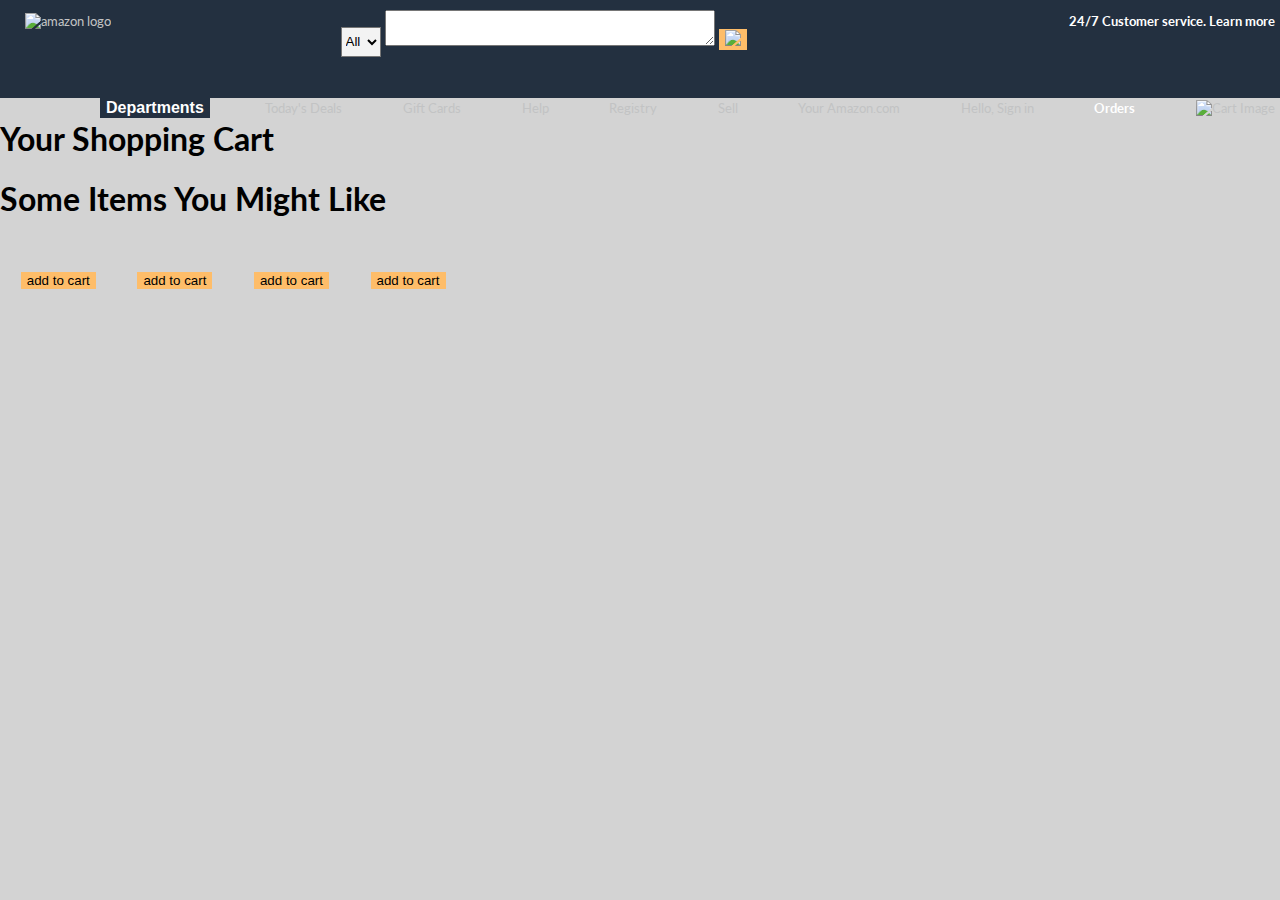
==== challenge-d/cart.html @ b4dd5c7d "Amber files add plus challenge from Day04" ====
<!DOCTYPE html>
<html>
<head>
	<meta charset="utf-8">
	<meta http-equiv="X-UA-Compatible" content="IE=edge">
	<link rel="stylesheet" href="challenge.css">
	<link href="https://fonts.googleapis.com/css?family=Lato" rel="stylesheet">
	<title></title>
</head>
<body>
	<nav>
		<div id="navtop">
			<div>
				<a href="challenge.html">
					<img src="https://pngimg.com/uploads/amazon/amazon_PNG11.png" alt="amazon logo" style="width:100px;height:40px;border:0px">
				</a>
			</div>
			<div>
				<form>
					<select name="All">
						<option value="All Departments">All Departments</option>
						<option value="Arts & Crafts">Arts & Crafts</option>
						<option value="Automotive">Automotive</option>
						<option value="Baby">Baby</option>
					</select>
					<textarea name="search bar" rows="1" cols="50">
					</textarea>
					<button type="button" onclick="alert('Website still in Beta stage')"><img src="search.png"></button>
				</form>
			</div>
			<div class="bold">
				<a href="http://www.amazon.com/b/ref=nav_swm_AE_EN_SWM_247CS?_encoding=UTF8&node=17416544011&pf_rd_m=ATVPDKIKX0DER&pf_rd_s=nav-sitewide-msg-export&pf_rd_r=WQSC9T0VPNECTWAY9RPP&pf_rd_r=WQSC9T0VPNECTWAY9RPP&pf_rd_t=4201&pf_rd_p=a5b6ddb7-0f24-453c-9c49-eebfe9b3eeff&pf_rd_p=a5b6ddb7-0f24-453c-9c49-eebfe9b3eeff&pf_rd_i=navbar-4201">24/7 Customer service. Learn more</a>
			</div>
		</div>
		<div id="navbottom">
			<div class="dropdown">
				<button class="dropbtn">Departments</button>
				<div class="dropdown-content">
					<a href="https://www.amazon.com/s/browse?_encoding=UTF8&node=2858778011&ref_=nav_shopall-export_nav_mw_sbd_intl_video">Prime Video</a>
					<a href="https://www.amazon.com/s/browse?_encoding=UTF8&node=5174&ref_=nav_shopall-export_nav_mw_sbd_intl_cd">Music, CDs & Vinyl</a>
					<a href="https://www.amazon.com/s/browse?_encoding=UTF8&node=163856011&ref_=nav_shopall-export_nav_mw_sbd_intl_music">Digital Music</a>
				</div>
			</div>
			<div>
				<a href="https://www.amazon.com/international-sales-offers/b/?ie=UTF8&node=15529609011&ref_=nav_navm_intl_deal_btn">Today's Deals</a>
			</div>
			<div>
				<a href="https://www.amazon.com/gift-cards/b/?ie=UTF8&node=2238192011&ref_=nav_cs_gift_cards">Gift Cards</a>
			</div>
			<div>
				<a href="https://www.amazon.com/gp/help/customer/display.html?nodeId=508510&ref_=nav_cs_help">Help</a>
			</div>
			<div>
				<a href="https://www.amazon.com/gp/browse.html?node=16115931011&ref_=nav_cs_registry">Registry</a>
			</div>
			<div>
				<a href="https://www.amazon.com/b/?_encoding=UTF8&ld=AZUSSOA-sell&node=12766669011&ref_=nav_cs_sell">Sell</a>
			</div>
			<div>
				<a href="https://www.amazon.com/gp/yourstore/home?ref_=nav_cs_ys">Your Amazon.com</a>
			</div>
			<div>
				<a href="https://www.amazon.com/gp/navigation/redirector.html/ref=sign-in-redirect?ie=UTF8&associationHandle=usflex&currentPageURL=https%3A%2F%2Fwww.amazon.com%2Fref%3Dnav_signin&pageType=Gateway&switchAccount=&yshURL=https%3A%2F%2Fwww.amazon.com%2Fgp%2Fyourstore%2Fhome%3Fie%3DUTF8%26ref_%3Dnav_signin">Hello, Sign in</a>
			</div>
			<div class= "bold">
				<a href="https://www.amazon.com/gp/css/order-history?ref_=nav_orders_first">Orders</a>
			</div>
			<div>
				<a href="cart.html"><img src="cart.png" alt="Cart Image"></a>
			</div>
		</div>
	</nav>
	<div>
		<h1>Your Shopping Cart</h1>
			<div class ="cart watch" id="div1">
				<img src="img2/w1.png" alt="">
				<button id="div1" class="cart" type="button" onclick="hidden1(this.id)">delete</button>
			</div>
			<div class ="cart watch" id="div2">
				<img src="img2/w2.png" alt="">
				<button id="div2 cart" class="cart"  type="button" onclick="hidden1(this.id)">delete</button>
			</div>
			<div class ="cart watch" id="div3">
				<img src="img2/w3.png" alt="">
				<button id="div3 cart" class="cart"  type="button" onclick="hidden1(this.id)">delete</button>
			</div>
			<div class ="cart watch" id="div4">
				<img src="img2/w4.png" alt="">
				<button  id="div4 cart" class="cart"  type="button" onclick="hidden1(this.id)">delete</button>
			</div>
		<h1>Some Items You Might Like<h1>
			<div class ="watch" id="div1">
				<img src="img2/w1.png" alt="">
				<button type="button"  id="div1" onclick="hide(this.id)">add to cart</button>
			</div>
			<div class ="watch" id="div2">
				<img src="img2/w2.png" alt="">
				<button id="div2" type="button" onclick="hide(this.id)">add to cart</button>
			</div>
			<div class ="watch" id="div3">
				<img src="img2/w3.png" alt="">
				<button  id="div3" type="button" onclick="hide(this.id)">add to cart</button>
			</div>
			<div class ="watch" id="div4">
				<img src="img2/w4.png" alt="">
				<button  id="div4" type="button" onclick="hide(this.id)">add to cart</button>
			</div>

<script src="script.js"></script>	
</body>
</html>
---- challenge-d/challenge.css ----
body {
  margin: 0px;
  font-family: "Lato", sans-serif;
  background-color: lightgray; }

nav {
  background-color: #233040;
  padding-left: 20px;
  padding-top: 10px; }

#navtop {
  display: flex;
  flex-direction: row;
  justify-content: space-between; }

#navbottom {
  display: flex;
  flex-direction: row;
  justify-content: space-between;
  padding-left: 80px; }

#navbottom div {
  margin-top: 20px;
  padding-top: 20px;
  margin-bottom: -20px; }

a {
  text-decoration: none;
  color: #C2C3C4;
  font-size: 13px;
  padding: 5px; }

a:hover {
  border: solid 1px #C2C3C4; }

.dropbtn {
  font-size: 16px;
  border: none;
  background-color: #233040;
  color: white;
  font-weight: bold; }

.dropdown {
  position: relative;
  display: inline-block; }

.dropdown-content {
  display: none;
  position: absolute;
  background-color: white;
  min-width: 160px;
  z-index: 1; }

.dropdown-content a {
  color: #233040;
  padding: 12px 16px;
  text-decoration: none;
  display: block; }

.dropdown-content a:hover {
  color: #F08804;
  text-decoration: underline; }

.dropdown:hover .dropdown-content {
  display: block; }

.dropdown:hover .dropbtn {
  background-color: #233040; }

.bold a {
  color: white;
  font-weight: bold; }

select {
  background-color: #F3F3F3;
  width: 40px;
  height: 30px; }

option {
  background-color: white; }

textarea {
  height: 30px;
  min-width: 300px;
  width: 65%;
  margin: 0 auto; }

button {
  background-color: #FEBD69;
  border: none; }

#scrolldown {
  position: absolute;
  top: 610em; }

#container {
  width: 95%;
  margin: 0 auto; }

#top_img {
  width: 100%; }

#firsts_imgs {
  width: 100%;
  display: flex;
  justify-content: space-between; }

#firsts_imgs div {
  width: 23%;
  height: 400px;
  background-color: white;
  text-align: center;
  overflow: hidden; }
  #firsts_imgs div img {
    width: 80%;
    height: 60%;
    transition: transform 1.4s; }
  #firsts_imgs div img:hover {
    transform: scale(1.1); }
#firsts_imgs input {
  background-color: #F2C963;
  font-size: 18px;
  width: 80%;
  height: 2em;
  border: 0; }
#firsts_imgs input:hover {
  background-color: #EDAE10; }
#firsts_imgs a {
  text-decoration: none;
  color: blue;
  margin: 30px 0px 20px -13em; }
#firsts_imgs a:hover {
  color: red;
  text-decoration: underline; }

#watches {
  padding: 40px 0px 40px 0px;
  margin-top: 30px;
  display: flex;
  background-color: white;
  height: 170px;
  width: 100%; }
  #watches img {
    width: 120%;
    width: 10%;
    margin: 0 auto; }
  #watches img:hover {
    transform: scale(1.1); }

#watches_container {
  background-color: white; }
  #watches_container p {
    font-size: 22px;
    padding: 10px 0px 0px 20px; }

.list1 {
  font-size: 19px;
  font-weight: bold; }

footer {
  background-color: #232F3F; }

ul li {
  list-style: none;
  color: white; }

.watch {
  display: inline-block;
  max-width: 20%;
  padding: 1%; }

.watch img {
  max-width: 100%; }

.cart {
  display: none; }

/*# sourceMappingURL=challenge.css.map */
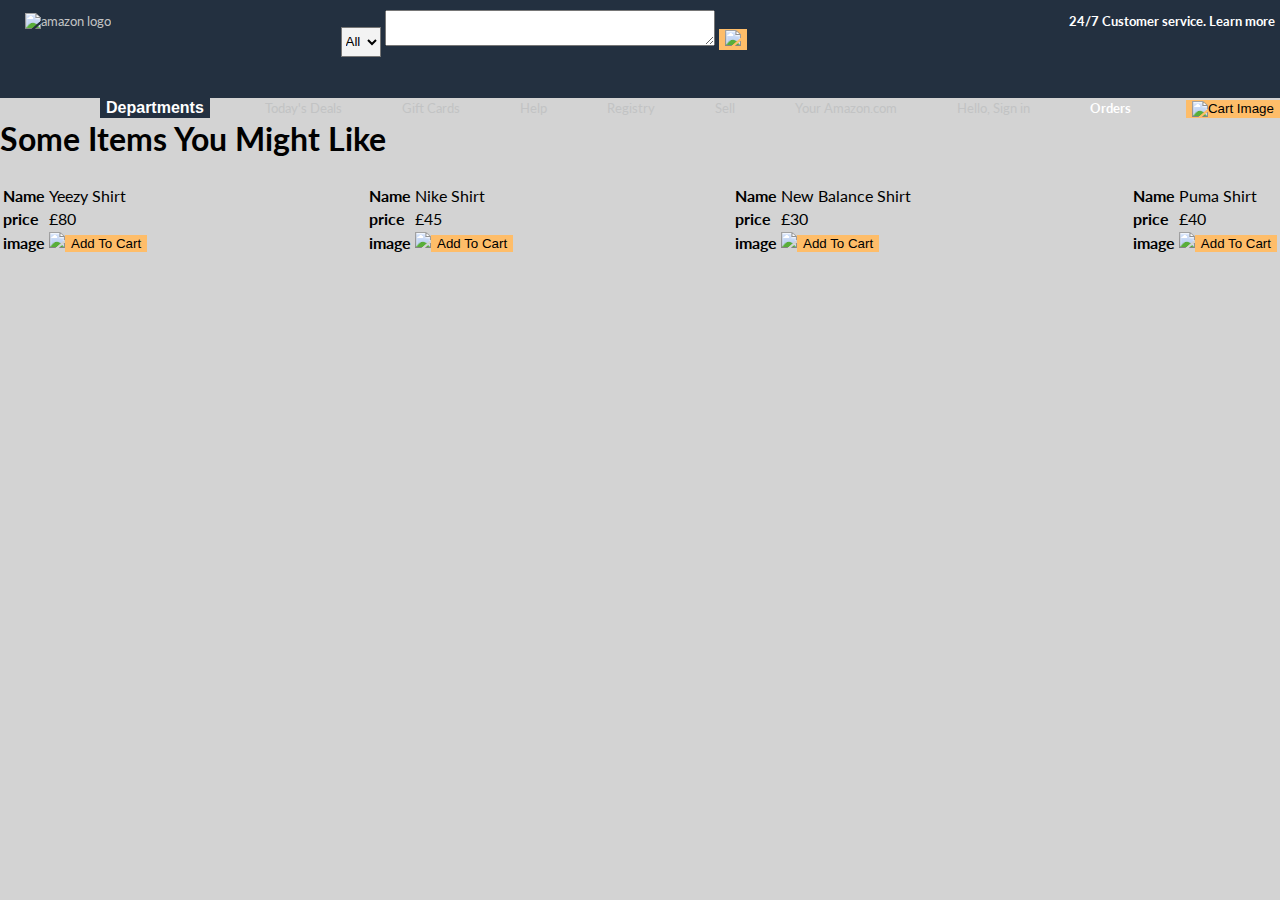
==== commit 210d89e2: "update cart files" ====
--- a/challenge-d/cart.html
+++ b/challenge-d/cart.html
@@ -66,45 +66,15 @@
 				<a href="https://www.amazon.com/gp/css/order-history?ref_=nav_orders_first">Orders</a>
 			</div>
 			<div>
-				<a href="cart.html"><img src="cart.png" alt="Cart Image"></a>
+				<button type="button" onclick="displaycart()"><img src="cart.png" alt="Cart Image"></button>
 			</div>
 		</div>
 	</nav>
 	<div>
-		<h1>Your Shopping Cart</h1>
-			<div class ="cart watch" id="div1">
-				<img src="img2/w1.png" alt="">
-				<button id="div1" class="cart" type="button" onclick="hidden1(this.id)">delete</button>
-			</div>
-			<div class ="cart watch" id="div2">
-				<img src="img2/w2.png" alt="">
-				<button id="div2 cart" class="cart"  type="button" onclick="hidden1(this.id)">delete</button>
-			</div>
-			<div class ="cart watch" id="div3">
-				<img src="img2/w3.png" alt="">
-				<button id="div3 cart" class="cart"  type="button" onclick="hidden1(this.id)">delete</button>
-			</div>
-			<div class ="cart watch" id="div4">
-				<img src="img2/w4.png" alt="">
-				<button  id="div4 cart" class="cart"  type="button" onclick="hidden1(this.id)">delete</button>
-			</div>
-		<h1>Some Items You Might Like<h1>
-			<div class ="watch" id="div1">
-				<img src="img2/w1.png" alt="">
-				<button type="button"  id="div1" onclick="hide(this.id)">add to cart</button>
-			</div>
-			<div class ="watch" id="div2">
-				<img src="img2/w2.png" alt="">
-				<button id="div2" type="button" onclick="hide(this.id)">add to cart</button>
-			</div>
-			<div class ="watch" id="div3">
-				<img src="img2/w3.png" alt="">
-				<button  id="div3" type="button" onclick="hide(this.id)">add to cart</button>
-			</div>
-			<div class ="watch" id="div4">
-				<img src="img2/w4.png" alt="">
-				<button  id="div4" type="button" onclick="hide(this.id)">add to cart</button>
-			</div>
+		<h1>Some Items You Might Like</h1>
+
+		<table id="visual"></table>
+
 
 <script src="script.js"></script>	
 </body>
--- a/challenge-d/challenge.css
+++ b/challenge-d/challenge.css
@@ -89,10 +89,6 @@
   background-color: #FEBD69;
   border: none; }
 
-#scrolldown {
-  position: absolute;
-  top: 610em; }
-
 #container {
   width: 95%;
   margin: 0 auto; }
@@ -100,79 +96,16 @@
 #top_img {
   width: 100%; }
 
-#firsts_imgs {
-  width: 100%;
+#visual {
   display: flex;
-  justify-content: space-between; }
+  flex-flow: row;
+  justify-content: space-between;
+  align-items: center; }
 
-#firsts_imgs div {
-  width: 23%;
-  height: 400px;
-  background-color: white;
-  text-align: center;
-  overflow: hidden; }
-  #firsts_imgs div img {
-    width: 80%;
-    height: 60%;
-    transition: transform 1.4s; }
-  #firsts_imgs div img:hover {
-    transform: scale(1.1); }
-#firsts_imgs input {
-  background-color: #F2C963;
-  font-size: 18px;
-  width: 80%;
-  height: 2em;
-  border: 0; }
-#firsts_imgs input:hover {
-  background-color: #EDAE10; }
-#firsts_imgs a {
-  text-decoration: none;
-  color: blue;
-  margin: 30px 0px 20px -13em; }
-#firsts_imgs a:hover {
-  color: red;
-  text-decoration: underline; }
+table {
+  width: 100%; }
 
-#watches {
-  padding: 40px 0px 40px 0px;
-  margin-top: 30px;
-  display: flex;
-  background-color: white;
-  height: 170px;
+table td img {
   width: 100%; }
-  #watches img {
-    width: 120%;
-    width: 10%;
-    margin: 0 auto; }
-  #watches img:hover {
-    transform: scale(1.1); }
-
-#watches_container {
-  background-color: white; }
-  #watches_container p {
-    font-size: 22px;
-    padding: 10px 0px 0px 20px; }
-
-.list1 {
-  font-size: 19px;
-  font-weight: bold; }
-
-footer {
-  background-color: #232F3F; }
-
-ul li {
-  list-style: none;
-  color: white; }
-
-.watch {
-  display: inline-block;
-  max-width: 20%;
-  padding: 1%; }
-
-.watch img {
-  max-width: 100%; }
-
-.cart {
-  display: none; }
 
 /*# sourceMappingURL=challenge.css.map */
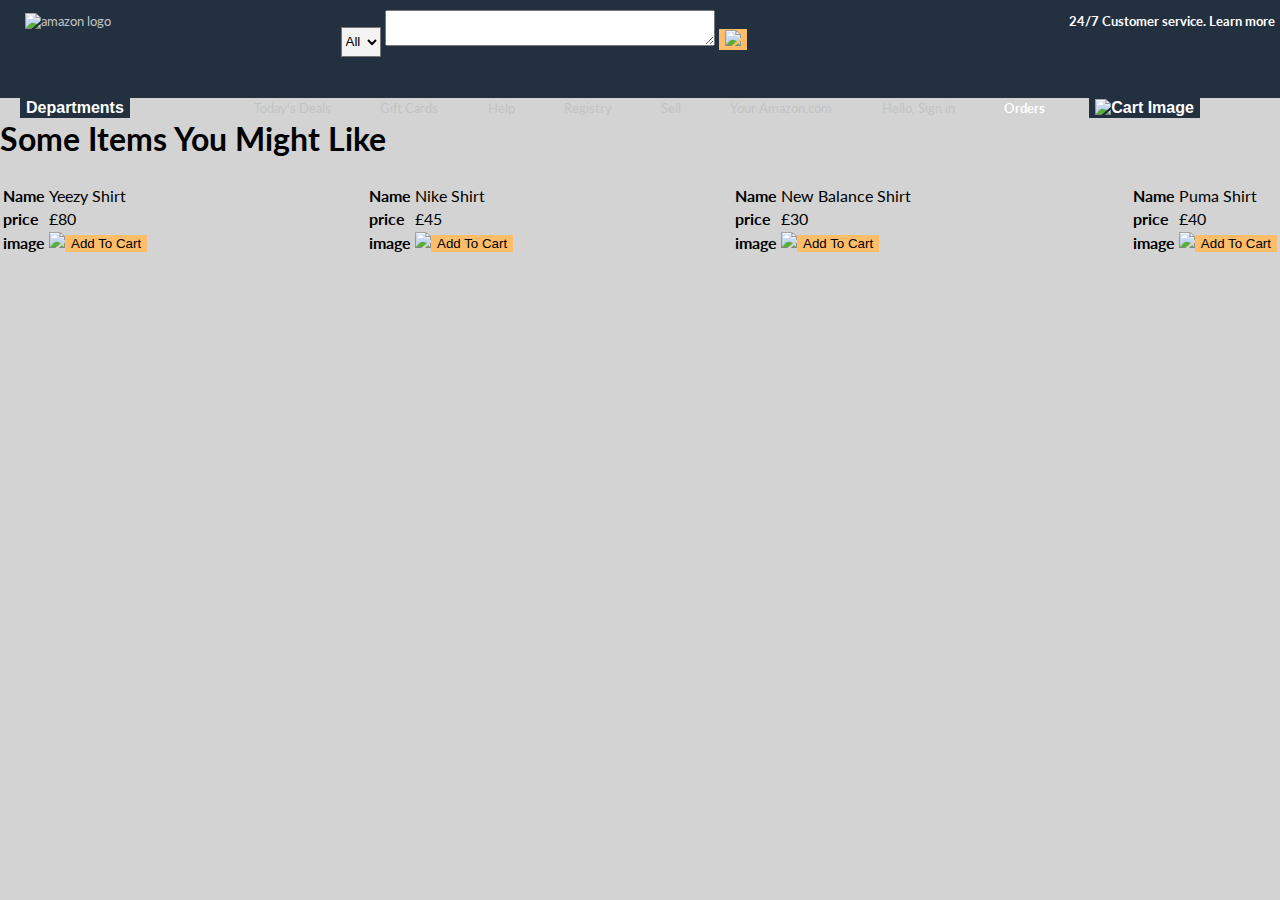
==== commit 633e0624: "challenge update" ====
--- a/challenge-d/cart.html
+++ b/challenge-d/cart.html
@@ -65,8 +65,12 @@
 			<div class= "bold">
 				<a href="https://www.amazon.com/gp/css/order-history?ref_=nav_orders_first">Orders</a>
 			</div>
-			<div>
-				<button type="button" onclick="displaycart()"><img src="cart.png" alt="Cart Image"></button>
+			<div class="dropdown">
+				<button class="dropbtn" type="button" onclick="displaycart()"><img src="cart.png" alt="Cart Image"></button>
+				<div class="dropdown-content">
+					<p id="one1"></p>
+					<p id="price"></p>
+				</div>
 			</div>
 		</div>
 	</nav>
@@ -74,6 +78,9 @@
 		<h1>Some Items You Might Like</h1>
 
 		<table id="visual"></table>
+		<p id="one"></p>
+
+
 
 
 <script src="script.js"></script>	
--- a/challenge-d/challenge.css
+++ b/challenge-d/challenge.css
@@ -16,8 +16,7 @@
 #navbottom {
   display: flex;
   flex-direction: row;
-  justify-content: space-between;
-  padding-left: 80px; }
+  justify-content: space-between; }
 
 #navbottom div {
   margin-top: 20px;
@@ -42,13 +41,15 @@
 
 .dropdown {
   position: relative;
+  margin-right: 80px;
   display: inline-block; }
 
 .dropdown-content {
   display: none;
   position: absolute;
+  right: 10px;
   background-color: white;
-  min-width: 160px;
+  width: 300px;
   z-index: 1; }
 
 .dropdown-content a {
@@ -63,6 +64,14 @@
 
 .dropdown:hover .dropdown-content {
   display: block; }
+
+#price {
+  float: right;
+  width: 50%; }
+
+#one1 {
+  float: left;
+  width: 50%; }
 
 .dropdown:hover .dropbtn {
   background-color: #233040; }
